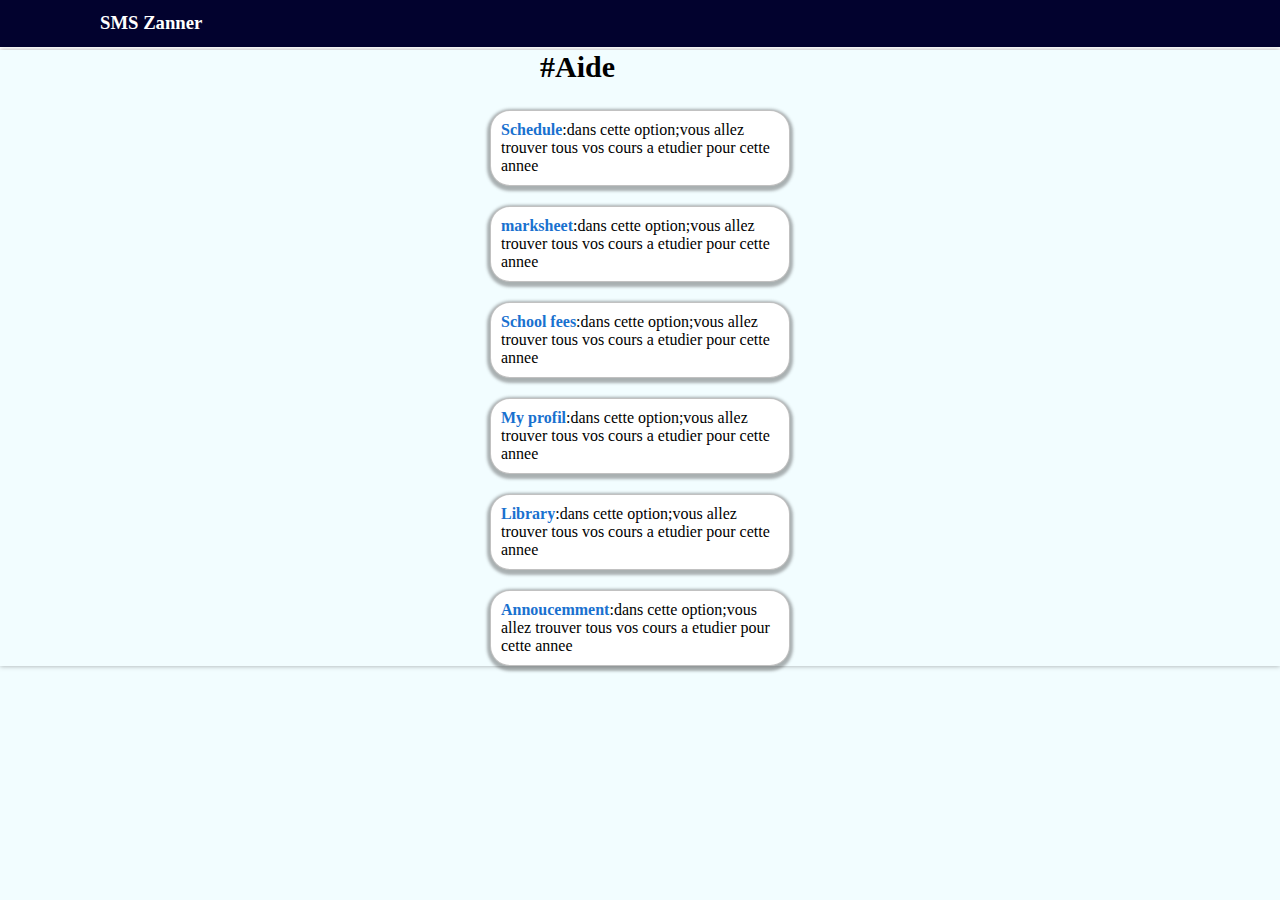
==== aide.html @ 037ff1bf "add aide's page" ====
<!DOCTYPE html>
<html lang="en">
<head>
    <meta charset="UTF-8">
    <meta http-equiv="X-UA-Compatible" content="IE=edge">
    <meta name="viewport" content="width=device-width, initial-scale=1.0">
    <link rel="stylesheet" href="aide.css">
    <title>Aide.sms</title>
</head>
<body>
    <header><h3>SMS Zanner</h3></header>
    <section  class="blocktree">
        <aside>
            <div class="aide">
                <h1>#Aide</h1>
            </div>
            <div>
               <p><strong>Schedule</strong>:dans cette option;vous allez trouver tous vos cours a etudier pour cette annee</p>
            </div>
            <div>
                <p><strong>marksheet</strong>:dans cette option;vous allez trouver tous vos cours a etudier pour cette annee</p>
            </div>
            <div>
                <p><strong>School fees</strong>:dans cette option;vous allez trouver tous vos cours a etudier pour cette annee</p>
            </div>
            <div>
                <p><strong>My profil</strong>:dans cette option;vous allez trouver tous vos cours a etudier pour cette annee</p>
            </div>
            <div>
                <p><strong>Library</strong>:dans cette option;vous allez trouver tous vos cours a etudier pour cette annee</p>
            </div>
             <div>
                <p><strong>Annoucemment</strong>:dans cette option;vous allez trouver tous vos cours a etudier pour cette annee</p>
            </div>
        </aside>  
    </section>
</body>
</html>
---- aide.css ----
*
{
    margin: 0;
    padding: 0;
    box-sizing: border-box;
}
body{
    margin: auto;
    font-size: 16px;
    background: #f2fdff;
}
header{
    font-size: 16px;
    width: 100%;
    height:50px;
    color: white;
    background-color: rgb(2, 2, 46);
    border-bottom: 3px solid white;
}
header h3{
    line-height: 2.5;
    margin-left: 100px;
}
/* ********************************block tree**************************************** */
.blocktree{
    box-shadow:  0px 0px 5px 0px  rgba(0, 0, 0, 0.342);
}
.blocktree h1{
    font-size: 30px
}
.blocktree aside .aide{
    background: #f2fdff;
    width: 200px;
    height: 40px;
    margin-top: 0px;
    border: none;
    box-shadow: none;
}
.blocktree div p strong{
    color: rgb(25, 113, 207);
}
.blocktree div p{
    margin:10px;
}
.blocktree div{
    background-color: white;
    width: 300px; 
    margin: 20px auto;
    border-radius: 20px;
    border:1px solid rgba(0, 0, 0, 0.245);
    box-shadow:  0px 2px 3px 3px  rgba(47, 47, 47, 0.375);
}
/*********************media queries*************************** */
@media(max-width:345px) {
    .blocktree div{
        width: 250px;
    } 
}
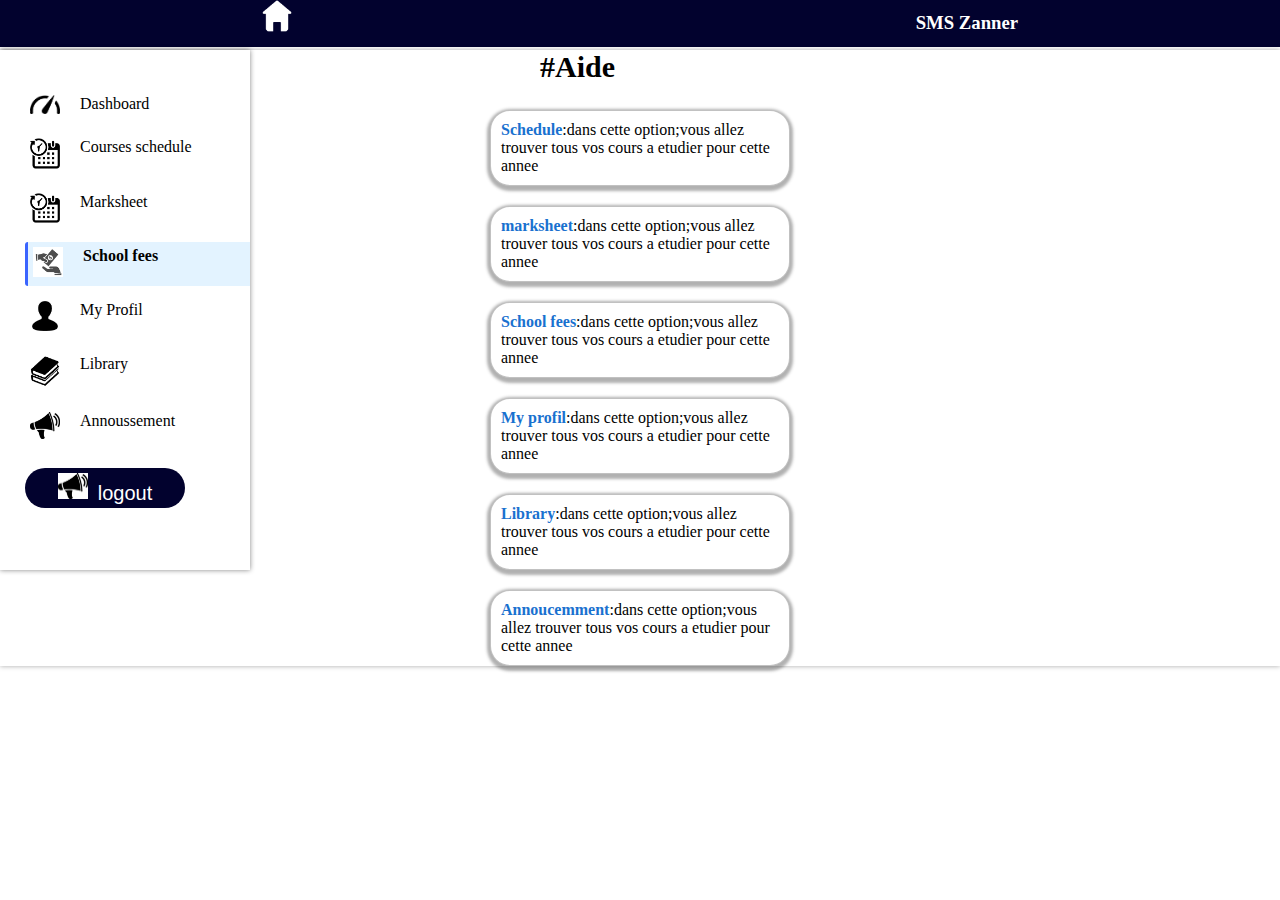
==== commit 1d65680f: "end" ====
--- a/aide.html
+++ b/aide.html
@@ -8,7 +8,52 @@
     <title>Aide.sms</title>
 </head>
 <body>
-    <header><h3>SMS Zanner</h3></header>
+    <header>
+        <img class="menu" src="image/menu.png">
+        <h3>SMS Zanner</h3>
+        <section  class="blockone">
+            <nav class="grid">
+                <div class="dashboard">
+                    <p><img src="image/dashboard.png" alt="icone of dashboard"></p>
+                    <p>Dashboard</p>
+                </div>
+                <div class="dashboard">
+                    <p><img src="image/marksheet.png" alt="icone of courses"></p>
+                    <p>Courses schedule</p>
+                </div>
+                <div class="dashboard">
+                    <p><img src="image/marksheet.png" alt="iconen of marksheet "></p>
+                    <p>Marksheet</p>
+                </div>
+                <div class="dashboard_schoolfees">
+                    <p><img src="image/school_fees.png" alt="icone of school fees"></p>
+                    <p><strong>School fees</strong> </p>
+                </div>
+                <div class="dashboard">
+                    <p><img src="image/profile.jpeg" alt="icone profil"></p>
+                    <p>My Profil</p>
+                </div>
+                <div class="dashboard">
+                    <p><img src="image/library.png" alt="icone oflibrary"></p>
+                    <p>Library</p>
+                </div>
+                <div class="dashboard">
+                    <p><img src="image/logout.png" alt="icone oflogout"></p>
+                    <p>Annoussement</p>
+                </div>
+                <a href="aide.html">
+                    <div class="dashboard_aide">
+                        <p><img src="image/aide.png" alt="icone of logout"></p>
+                        <p><strong>#Aides</strong></p>
+                    </div>
+                </a>
+            </nav>
+            <nav class="btn-nav">
+                <p><img src="image/logout.png" alt="icone of logout"></p>
+                <button>logout</button>
+            </nav>
+        </section>
+    </header>
     <section  class="blocktree">
         <aside>
             <div class="aide">
@@ -34,5 +79,12 @@
             </div>
         </aside>  
     </section>
+    <script>
+        const img =document.querySelector(".menu");
+        const bck = document.querySelector("header .blockone");
+        img.addEventListener("click",()=>{
+            bck.classList.toggle("mobile-menu");
+        })
+    </script>
 </body>
 </html>--- a/aide.css
+++ b/aide.css
@@ -7,10 +7,12 @@
 body{
     margin: auto;
     font-size: 16px;
-    background: #f2fdff;
+    background:white;
 }
 header{
     font-size: 16px;
+    display: flex;
+    justify-content: space-around;
     width: 100%;
     height:50px;
     color: white;
@@ -20,16 +22,121 @@
 header h3{
     line-height: 2.5;
     margin-left: 100px;
+    color: white;
+}
+header .menu{
+    width: 30px;
+    height: fit-content;
+}
+header .blockone{
+   
+   position: absolute;
+   left: 0; 
+   z-index: 1;
+   background-color: white;
+   color: black;
+   top: 50px;
+   height:520px;
+}
+header .btn-nav {
+    display: flex;
+    background:rgb(2, 2, 46);
+    border-radius: 30px;
+    width: 160px;
+    height: 40px;
+    justify-content:center;
+    gap: 10px;
+    margin-top: -30px;
+    padding: 5px;
+}
+header .grid{
+    display: grid;
+    margin: auto;
+    margin-left: 10%;
+}
+/* ***************************************************************** */
+.display{
+    display: grid;
+    grid-template-columns: auto auto auto;
+}
+.display .blockone,.display .blocktree{
+    background-color:white;
+}
+/* *************************block one********************************* */
+.display .blockone,header .blockone{
+    font-size: 16px;
+    width: 250px;
+    z-index: 10;
+    border: rgba(0, 0, 0, 0.685);
+    box-shadow:  0px 0px 5px 0px  rgba(0, 0, 0, 0.486);
+}
+ .dashboard p,.dashboard_schoolfees p,.blockone .dashboard_aide p{
+    margin: 5px;
+}
+.blockone .dashboard,.dashboard_schoolfees,.blockone .dashboard_aide,header .dashboard{
+    display: flex;
+    gap: 10px;
+}
+.dashboard_schoolfees,header .dashboard_schoolfees{
+    border-top-left-radius: 3px;
+    border-bottom-left-radius:3px;
+    background-color: #e3f3ff;
+    border-left: 3px solid rgb(58, 100, 254);
+}
+.blockone .dashboard_aide{
+    display: none;
+}
+.blockone .dashboard_aide:hover{   
+    border-top-left-radius: 3px;
+    border-bottom-left-radius:3px;
+    background-color: #e3f3ff;
+}
+.blockone .dashboard:hover{   
+    border-top-left-radius: 3px;
+    border-bottom-left-radius:3px;
+    background-color: #e3f3ff;
+}
+.blockone .dashboard img,.dashboard_schoolfees img,.blockone .dashboard_aide img{
+    width: 30px;
+}
+.display .blockone .grid,header .grid{
+    display: grid;
+    gap: 10px;
+    margin: 40px auto;
+    margin-left: 10%;
+}
+.btn-nav {
+    display: flex;
+    background:rgb(2, 2, 46);
+    border-radius: 30px;
+    width: 160px;
+    height: 40px;
+    justify-content:center;
+    gap: 10px;
+    margin-left: 10%;
+    margin-top: 40%;
+}
+.btn-nav button{
+    font-size: 20px;
+    height: 20px;
+    line-height: 2;
+    background:rgb(2, 2, 46) ;
+    color: white;
+    border: none;
+}
+.btn-nav img,header img{
+    width: 30px;
 }
 /* ********************************block tree**************************************** */
 .blocktree{
+    background: white;
     box-shadow:  0px 0px 5px 0px  rgba(0, 0, 0, 0.342);
 }
 .blocktree h1{
     font-size: 30px
 }
 .blocktree aside .aide{
-    background: #f2fdff;
+    background: white;
     width: 200px;
     height: 40px;
     margin-top: 0px;
@@ -55,4 +162,28 @@
     .blocktree div{
         width: 250px;
     } 
+}
+@media (max-width:745px){
+ 
+    header h3{
+        line-height: 2.5;
+    }
+    header .menu{
+        margin: 5px;
+        width: 30px;
+        height: fit-content;
+        display: flex; 
+    }
+    header{
+        justify-content: space-around;
+    }
+    header .blockone{
+        position: absolute;
+        margin-left: -100%;
+        transition: 1s;
+    }
+    header .mobile-menu{
+    margin-left: 0;
+   }
+
 }